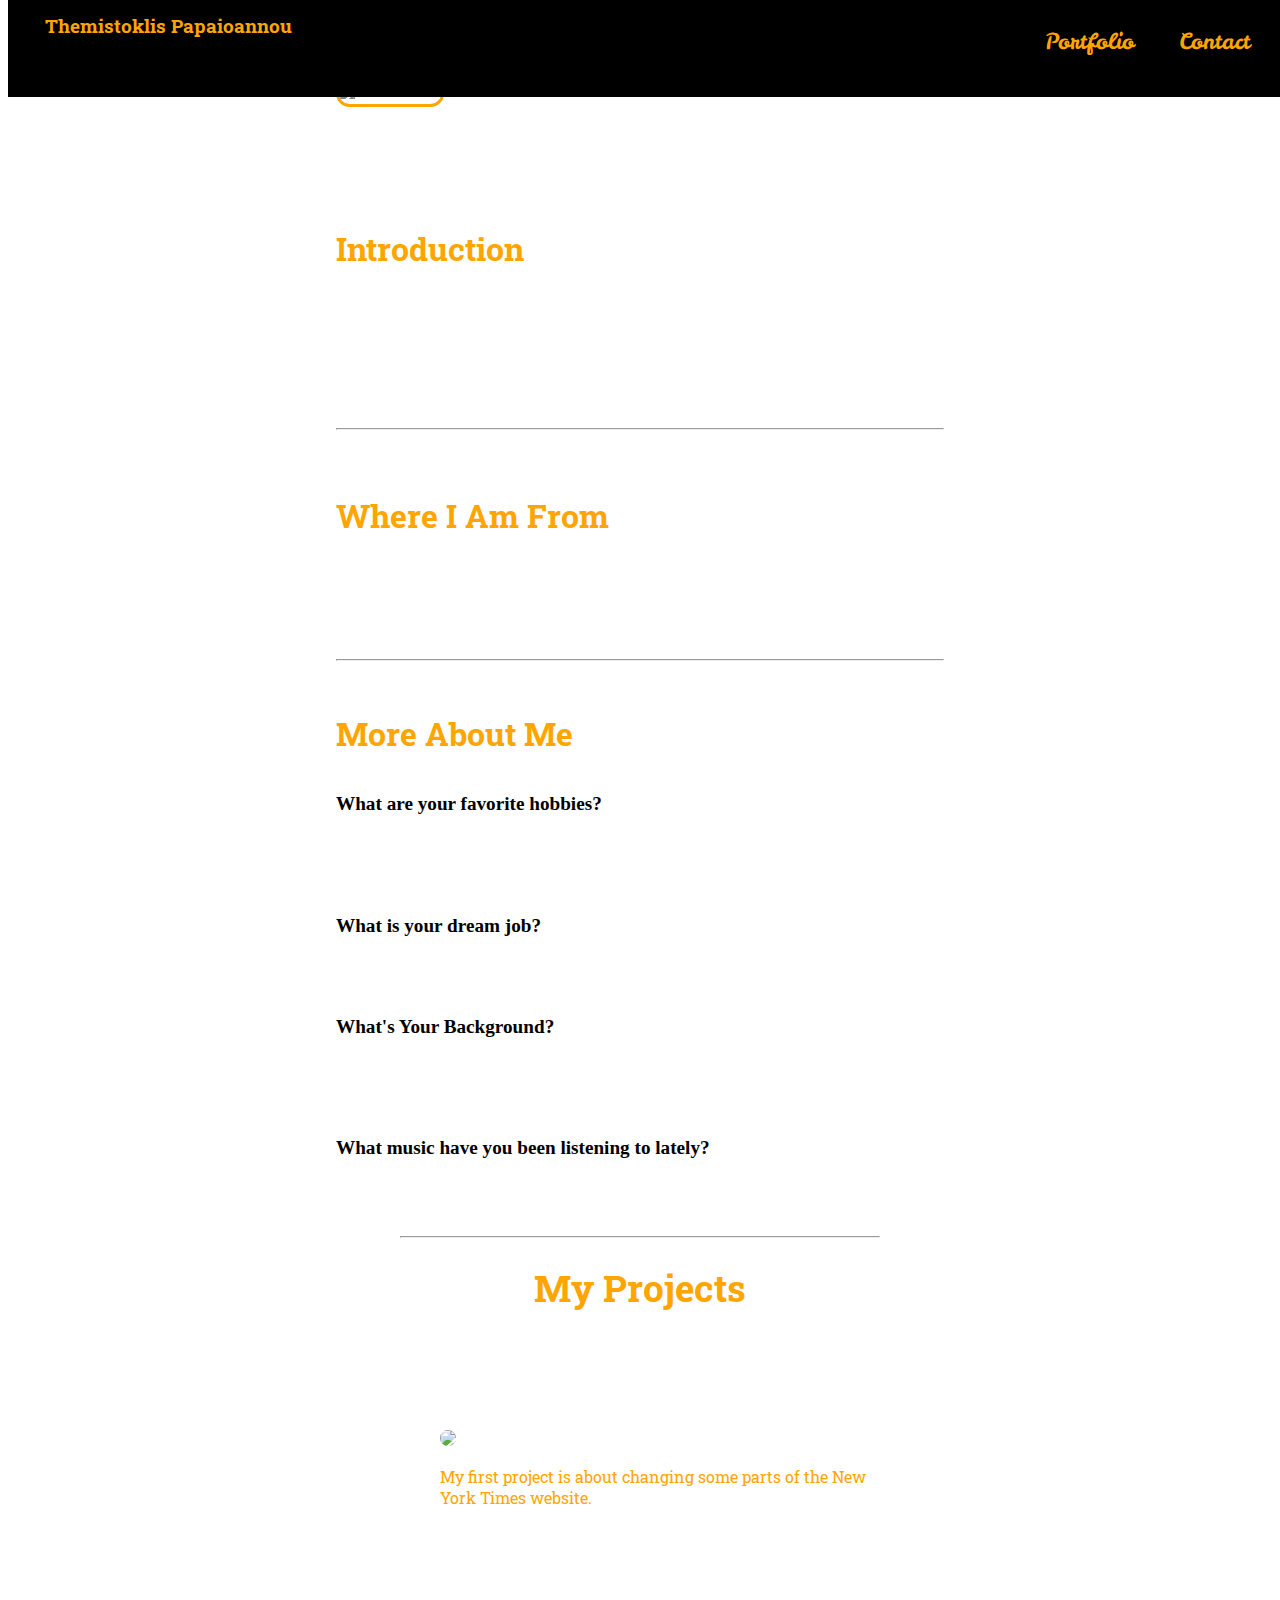
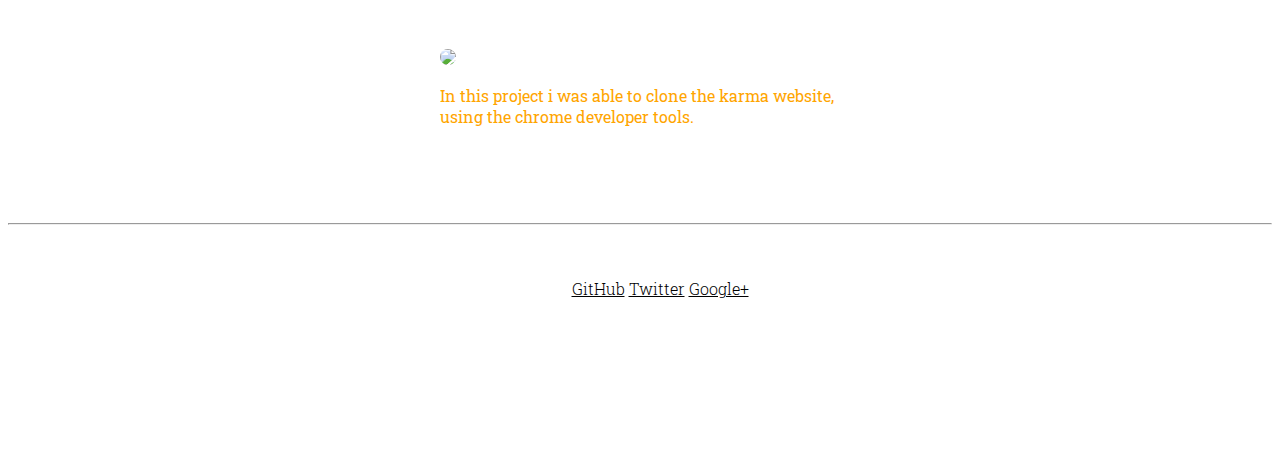
==== index.html @ d1a18df3 "del" ====
<!DOCTYPE html>
<html lang="en">
<head>
	<meta charset="UTF-8">
	<title>My portfolio</title>
  <link href='http://fonts.googleapis.com/css?family=Pacifico|Luckiest+Guy|Roboto+Slab' rel='stylesheet' type='text/css'>
  <link href='http://fonts.googleapis.com/css?family=Leckerli+One' rel='stylesheet' type='text/css'>
	<link rel="stylesheet" type= "text/css" href= "css/style.css">
</head>
<body>
<header class="masthead">
  <div class="nav-content"> 
 <ul class="navigation-section">
 <li class="contact"><a href="#contact">Contact</a></li>
   <li class="portfolio"><a href="#projects">Portfolio<a/></li>
   
  </ul>
  <h3 class="name">Themistoklis Papaioannou</h3>
  </div>
  </header>
<section class="introduction-section">
  <img class="photo" src="http://s16.postimg.org/r2xid5y1h/image.jpg" alt="Smiley face" height="150em" width="auto">
  <h1>Introduction</h1>
  <p> My name is Themistoklis Papaioannou.I am currently taking Thinkful.com courses to make my dream come true , becoming a Web Developer.</p>
  <p> Personal development is important for me and will do my best to achieve this through Thinkful's community.
<hr>
</section>
<section class="location-section">
  <h1> Where I Am From</h1>
  <p> I am from Corinth,Greece. It's a small town near Athens with a population of around 40.000 people. Corinth is considered a quiet city to live but you can visit remarkable places like Corinth's Canal or Ancient Corinth's ruins.
<hr>
</section>
<section class="questions-section">
  <h1> More About Me</h2>
<h2>What are your favorite hobbies?</h2>
<p>I love astronomy,internet,music and my favorite football team "Aris Thessaloniki".
  <h2>What is your dream job?</h2>
  <p>My dream job is to work as a freelancer.<p>
  <h2>What's Your Background?</h2>
  <p>I am self studying html , css and javascript for a while. Other than that i have a Bachelor degree of Accounting.
  <h2>What music have you been listening to lately?</h2>
      <p> I ve been listening to some of my favorite bands like God Is an Astronaut and Dead Moon.</p>
</section>
<a name="projects"></a>
<section class="projects-section">
    <hr>
    <div class="project-content">
    <h1 class="h1-projects"> My Projects </h1>
    <ul class="project-list">
      <li>
      <h3>Hack The Times</h3>
        <a href="http://s17.postimg.org/fvvagvktr/nyt_hack.png" target="_blank">
          <img class="project-images" src="http://s17.postimg.org/fvvagvktr/nyt_hack.png"></a>
      <p class="project-p">My first project is about changing some parts of the New York Times website.</p>
      </li>
      <li>
      <h3>Karma Clone</h3>
        <a href="http://s21.postimg.org/a7oe20413/karma_clone.png" target="_blank">
          <img class="project-images" src="http://s21.postimg.org/a7oe20413/karma_clone.png"></a>
      <p class="project-p">In this project i was able to clone the karma website, using the chrome developer tools.</p>
      </li>
      </ul>
      </div>
</section>
<hr>
<a name="contact"></a>
<footer class="content-footer">
<div class="footer-div">
  <p>Say hi to me on these social networks: </p>
  <ul class="social">
     <li><a href="https://github.com/themaras">GitHub</a></li>
        <li><a href="_INSERT_TWITTER_URL_HERE_">Twitter</a></li>
        <li><a href="https://plus.google.com/u/0/103976110571980804316/posts">Google+</a></li>
     <h4>Contact Me : themaras3@gmail.com</h4>
  </ul>
  </div>
  </footer>
	
</body>
</html>
---- css/style.css ----
body {
    /* Typography Declarations */
    color:white;
    font-size: 1em;
    font-family: "Roboto Slab","Helvetica Neue", sans-serif;
    background:url(http://arisegaming.files.wordpress.com/2013/05/website-background-2-1.jpg) ;
    background-size: 100% 100%;
    background-repeat: no-repeat;
  }

.content-footer,
.masthead-heading,
.masthead-intro {
   text-align: center;
}



.masthead-intro {
    /* Layout Declarations */
    margin-bottom: 0.1em;
    /* Typography Declarations */
    font-family: "Roboto Slab", Georgia, serif;
    font-size: 2em;
}

.masthead-heading {
    /* Layout Declarations */
    margin-top: -0.2em;
    /* Typography Declarations */
    font-family: "Roboto Slab", "Helvetica Neue", sans-serif;
    font-weight: bold;
    font-size: 6em;
    letter-spacing: -0.02em;
    text-transform: uppercase;
    color: #1E1001;
   }


.introduction-section,
.location-section,
.questions-section {
    max-width: 38em;
    margin-left: auto;
    margin-right: auto;
    margin-top: 2em;
}


.social > li {
    display: inline-block;
    font-weight: 300;
  }

.introduction-section > p,
.location-section > p,
.content-footer > p {
    /* Typography Declarations */
    font-weight: 300;
    letter-spacing: 0.05em;
    }

.questions-section > h2 {
    font-family: "Cursive", Georgia, serif;
    font-size: 1.2em;
    font-weight: bold;
    /* Layout */
    margin: 2em 0 1em 0;
    color:black;
}

section > h1 {
    margin-top: 2em;
}

/*.content-footer {
  /* Red, Green, Blue: #RRGGBB
    background-color: #090202;
    clear:both;
    margin-top:10em;
    margin-bottom:7em;
    max-width: 38em;
    margin-left: auto;
    margin-right: auto;
    margin-top: 2em;*/

  }

.introduction-section, .location-section, .questions-section  {
    border: px solid #BADA55;
    padding: 1em;
}

.questions-section {
    margin-top: -0.8em;

}

@media only screen and (max-width: 979px) {
    .masthead {
        padding: 3em 0;
    }
    .masthead-heading {
        font-size: 2em;
    }
}

@media only screen and (max-width: 979px) {
  .content-footer {
    font-size:0.85em;
  }
}

@media only screen and (max-width: 979px) {
   img {
    max-width: 100%;
    height: auto;
    }
    
  }

.photo {
    margin-top:3em;
    margin-bottom:3.5em;
    border-radius:4.4em;
    max-width:10em;
    border: 0.2em solid orange;
  
}

.navigation-section > li {
    display:inline-block;
    font-size:1.4em;
    font-family:'Leckerli one';
    float:right;
    margin:1em 1em 0em 1em;
    color: white;
    
    }

.project-list > li {
    margin-left:auto;
    margin-right:auto;
    }

.h1-projects {
    text-align:center;
    margin-bottom: 2em;
    color:orange;
    font-size:2.3em;
}

.projects-section, .project-p {
  max-width: 30em;
  margin-left: auto;
  margin-right: auto;
}

.project-p {
  margin-bottom: 6em;
  color:orange;
}

.project-images {
  width: 22em; 
  height: auto; 
  overflow: hidden;
  border-radius: 2em;
}

.navigation-section a {
  text-decoration:initial;
  color:orange;
}

.navigation-section {
  display: inline-block;
  background-color:black ;
  border-radius: 1em;
  color: #ffa500;
  text-decoration:none;
  float:right;
  border-top:3em solid black;
  margin-right: 1em;
}

.nav-content {
    background-color: black;
    position: fixed;
    width: 100%;
    z-index: 9999;
    border-bottom: 0.3em solid black;
    border-top: 0.3em solid black;
    margin-top: -6em;
    height: 17%;    
}

.portfolio,
.contact {
  margin-top: 1em;
  font-family: cursive;
  color: white;
    }


.name {
  margin-top: 3.9em;
  color:orange;
  margin-left: 2em;
}

h1 {
  color: orange;
}

.content-footer {
  background:url(http://judaliyoga.com/images/layout/background-footer.gif);
  margin:0 auto;
  background-size: 100% 100%;
  background-repeat: no-repeat;
  margin-bottom: 8em;
 }

 .social > li a {
  color:black;
}


.portfolio {
  -webkit-transition:all 0.5s ease-out;
  -moz-transition:all 0.5s ease-out;
  -ms-transition:all 0.5s ease-out;
  -o-transition:all 0.5s ease-out;
  transition:all 0.5s ease-out;
}

.portfolio:hover {
  -webkit-transform:scale(1.3);
  -moz-transform:scale(1.3);
  -ms-transform:scale(1.3);
  -o-transform:scale(1.3);
  transform:scale(1.3);
}

.contact {
  -webkit-transition:all 0.5s ease-out;
  -moz-transition:all 0.5s ease-out;
  -ms-transition:all 0.5s ease-out;
  -o-transition:all 0.5s ease-out;
  transition:all 0.5s ease-out;
}

.contact:hover {
  -webkit-transform:scale(1.3);
  -moz-transform:scale(1.3);
  -ms-transform:scale(1.3);
  -o-transform:scale(1.3);
  transform:scale(1.3);
}

.project-images {
  -webkit-transition:all 0.3s ease-out;
  -moz-transition:all 0.3s ease-out;
  -ms-transition:all 0.3s ease-out;
  -o-transition:all 0.3s ease-out;
  transition:all 0.3s ease-out;
}

.project-images:hover {
  -webkit-transform:scale(1.3);
  -moz-transform:scale(1.3);
  -ms-transform:scale(1.3);
  -o-transform:scale(1.3);
  transform:scale(1.1);
}

.photo {
  -webkit-transition:all 0.5s ease-out;
  -moz-transition:all 0.5s ease-out;
  -ms-transition:all 0.5s ease-out;
  -o-transition:all 0.5s ease-out;
  transition:all 0.5s ease-out;
}

.photo:hover {
  -webkit-transform:scale(1.3);
  -moz-transform:scale(1.3);
  -ms-transform:scale(1.3);
  -o-transform:scale(1.3);
  transform:scale(1.3);
}
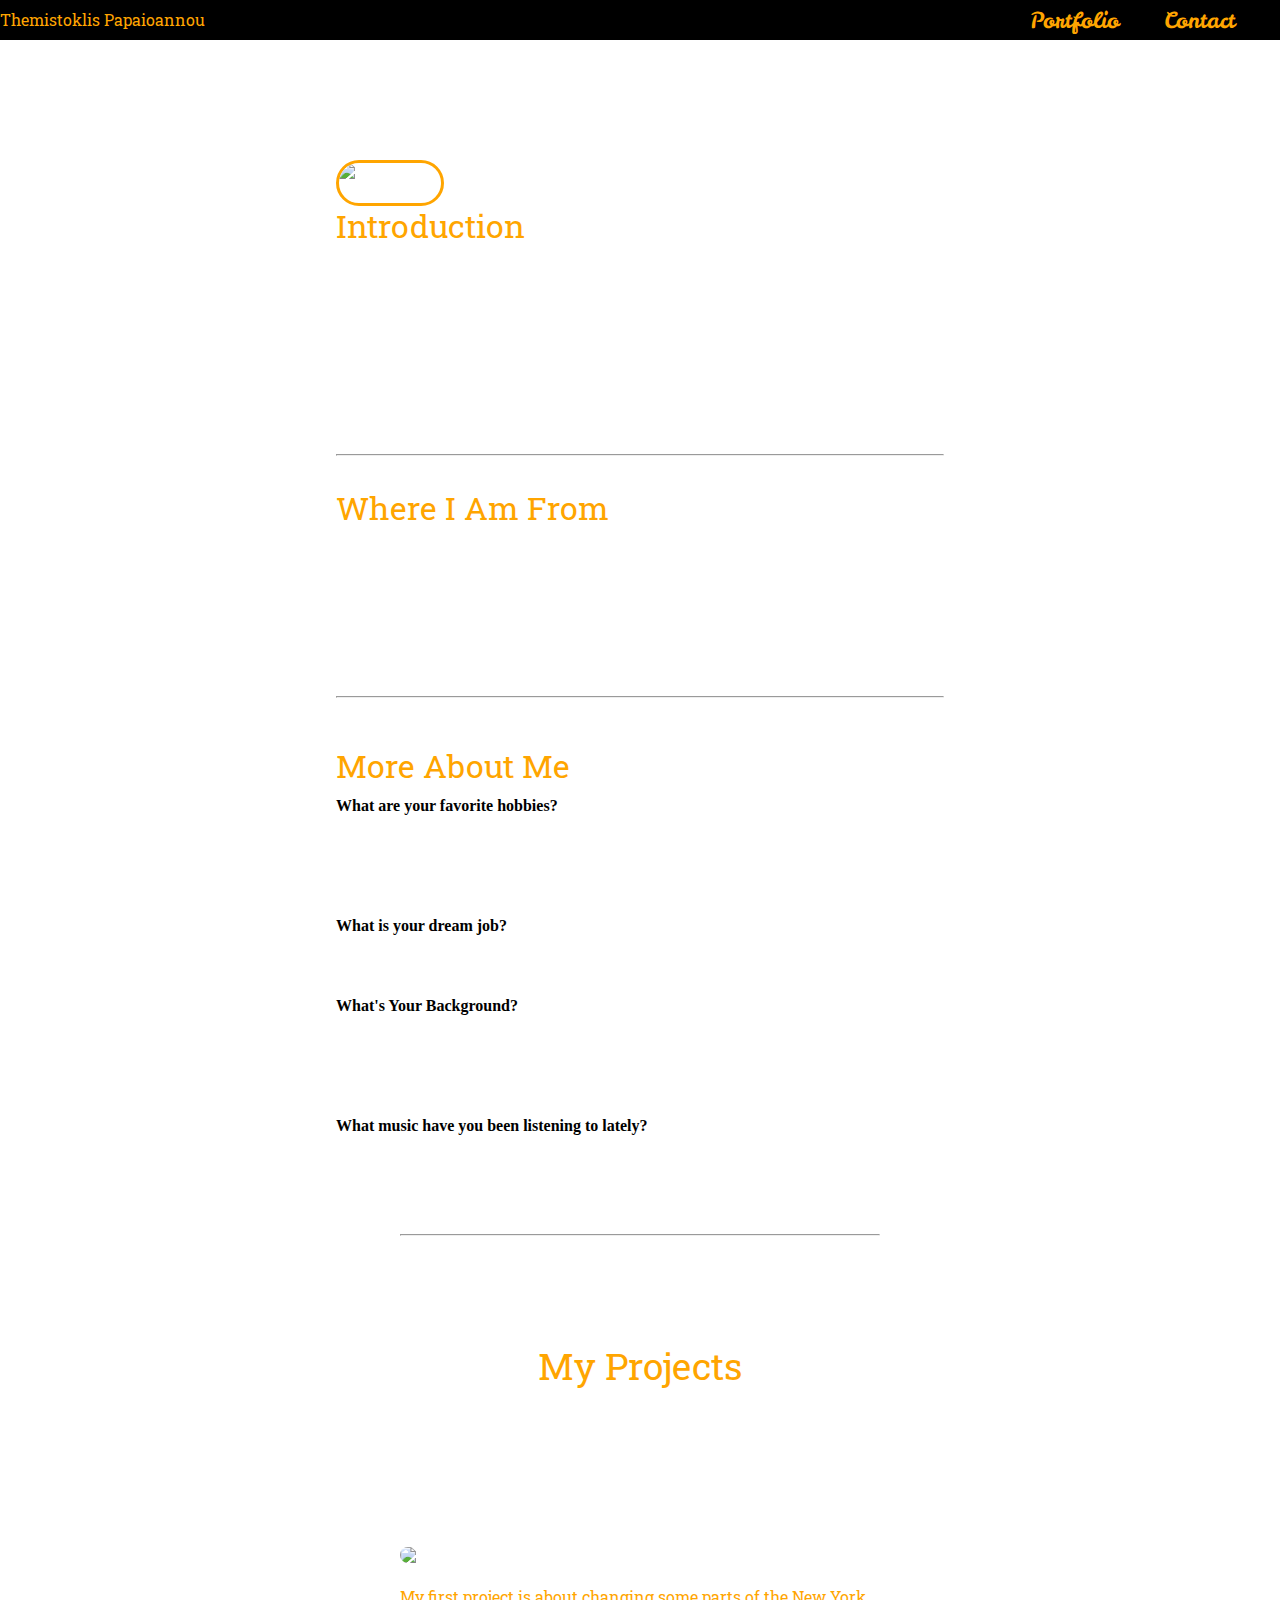
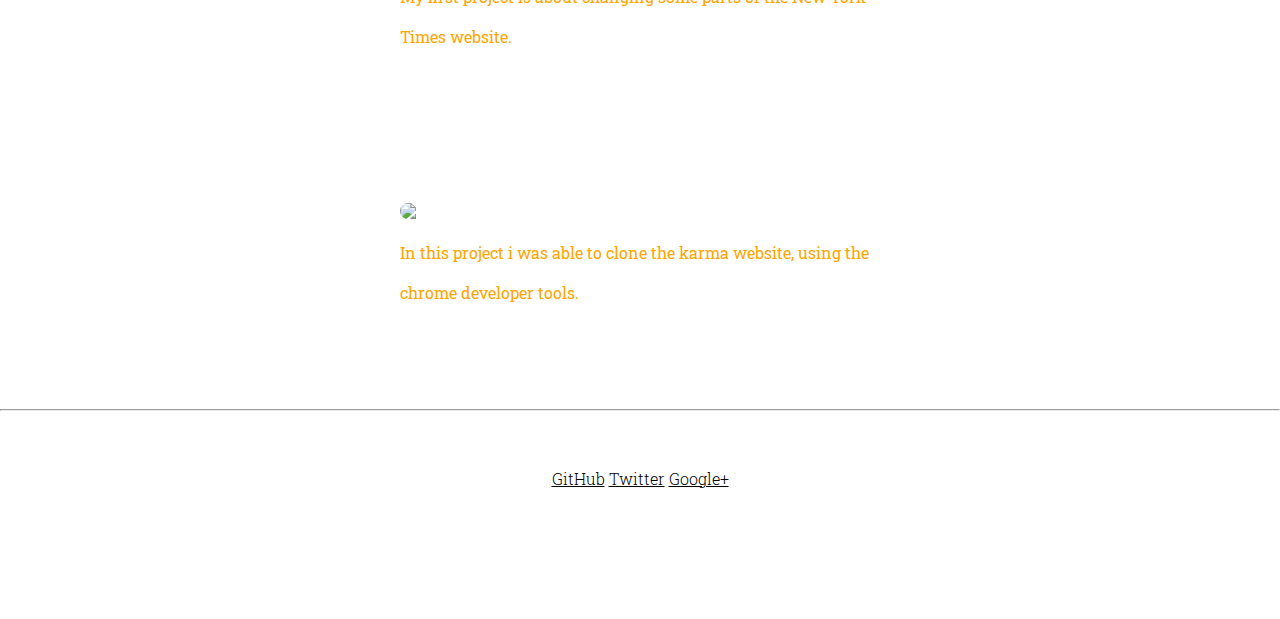
==== commit 8000db58: "gia na doume" ====
--- a/index.html
+++ b/index.html
@@ -13,13 +13,13 @@
  <ul class="navigation-section">
  <li class="contact"><a href="#contact">Contact</a></li>
    <li class="portfolio"><a href="#projects">Portfolio<a/></li>
-   
-  </ul>
+    </ul>
   <h3 class="name">Themistoklis Papaioannou</h3>
   </div>
   </header>
 <section class="introduction-section">
-  <img class="photo" src="http://s16.postimg.org/r2xid5y1h/image.jpg" alt="Smiley face" height="150em" width="auto">
+        <img class="photo" src="http://s16.postimg.org/r2xid5y1h/image.jpg" alt="Smiley face" height="150em" width="auto">
+
   <h1>Introduction</h1>
   <p> My name is Themistoklis Papaioannou.I am currently taking Thinkful.com courses to make my dream come true , becoming a Web Developer.</p>
   <p> Personal development is important for me and will do my best to achieve this through Thinkful's community.
@@ -31,19 +31,20 @@
 <hr>
 </section>
 <section class="questions-section">
-  <h1> More About Me</h2>
+  <h1 class="q1"> More About Me</h1>
 <h2>What are your favorite hobbies?</h2>
-<p>I love astronomy,internet,music and my favorite football team "Aris Thessaloniki".
+   <p>I love astronomy,internet,music and my favorite football team "Aris Thessaloniki".</p> 
   <h2>What is your dream job?</h2>
   <p>My dream job is to work as a freelancer.<p>
   <h2>What's Your Background?</h2>
-  <p>I am self studying html , css and javascript for a while. Other than that i have a Bachelor degree of Accounting.
+  <p>I am self studying html , css and javascript for a while. Other than that i have a Bachelor degree of Accounting.</p>
   <h2>What music have you been listening to lately?</h2>
-      <p> I ve been listening to some of my favorite bands like God Is an Astronaut and Dead Moon.</p>
+<p> I ve been listening to some of my favorite bands like God Is an Astronaut and Dead Moon.</p>
+<a name="projects"></a>
 </section>
-<a name="projects"></a>
 <section class="projects-section">
     <hr>
+      <a name="projects"></a>
     <div class="project-content">
     <h1 class="h1-projects"> My Projects </h1>
     <ul class="project-list">
--- a/css/style.css
+++ b/css/style.css
@@ -1,3 +1,52 @@
+/**
+ * Eric Meyer's Reset CSS v2.0 (http://meyerweb.com/eric/tools/css/reset/)
+ * http://cssreset.com
+ */
+html, body, div, span, applet, object, iframe,
+h1, h2, h3, h4, h5, h6, p, blockquote, pre,
+a, abbr, acronym, address, big, cite, code,
+del, dfn, em, img, ins, kbd, q, s, samp,
+small, strike, strong, sub, sup, tt, var,
+b, u, i, center,
+dl, dt, dd, ol, ul, li,
+fieldset, form, label, legend,
+table, caption, tbody, tfoot, thead, tr, th, td,
+article, aside, canvas, details, embed, 
+figure, figcaption, footer, header, hgroup, 
+menu, nav, output, ruby, section, summary,
+time, mark, audio, video {
+  margin: 0;
+  padding: 0;
+  border: 0;
+  font-size: 100%;
+  font: inherit;
+  vertical-align: baseline;
+}
+/* HTML5 display-role reset for older browsers */
+article, aside, details, figcaption, figure, 
+footer, header, hgroup, menu, nav, section {
+  display: block;
+}
+body {
+  line-height: 2.5em;
+}
+ol, ul {
+  list-style: none;
+}
+blockquote, q {
+  quotes: none;
+}
+blockquote:before, blockquote:after,
+q:before, q:after {
+  content: '';
+  content: none;
+}
+table {
+  border-collapse: collapse;
+  border-spacing: 0;
+}
+
+
 body {
     /* Typography Declarations */
     color:white;
@@ -6,36 +55,11 @@
     background:url(http://arisegaming.files.wordpress.com/2013/05/website-background-2-1.jpg) ;
     background-size: 100% 100%;
     background-repeat: no-repeat;
-  }
-
-.content-footer,
-.masthead-heading,
-.masthead-intro {
+      }
+
+.content-footer {
    text-align: center;
 }
-
-
-
-.masthead-intro {
-    /* Layout Declarations */
-    margin-bottom: 0.1em;
-    /* Typography Declarations */
-    font-family: "Roboto Slab", Georgia, serif;
-    font-size: 2em;
-}
-
-.masthead-heading {
-    /* Layout Declarations */
-    margin-top: -0.2em;
-    /* Typography Declarations */
-    font-family: "Roboto Slab", "Helvetica Neue", sans-serif;
-    font-weight: bold;
-    font-size: 6em;
-    letter-spacing: -0.02em;
-    text-transform: uppercase;
-    color: #1E1001;
-   }
-
 
 .introduction-section,
 .location-section,
@@ -46,7 +70,6 @@
     margin-top: 2em;
 }
 
-
 .social > li {
     display: inline-block;
     font-weight: 300;
@@ -55,44 +78,39 @@
 .introduction-section > p,
 .location-section > p,
 .content-footer > p {
-    /* Typography Declarations */
     font-weight: 300;
     letter-spacing: 0.05em;
-    }
-
-.questions-section > h2 {
+      color:white;
+
+    }
+
+.questions-section h1 {
+  font-size: 2em;
+
+}
+
+.questions-section h2 {
     font-family: "Cursive", Georgia, serif;
-    font-size: 1.2em;
+    font-size: 1em;
     font-weight: bold;
-    /* Layout */
-    margin: 2em 0 1em 0;
     color:black;
 }
 
-section > h1 {
-    margin-top: 2em;
-}
-
-/*.content-footer {
-  /* Red, Green, Blue: #RRGGBB
-    background-color: #090202;
-    clear:both;
-    margin-top:10em;
-    margin-bottom:7em;
-    max-width: 38em;
-    margin-left: auto;
-    margin-right: auto;
-    margin-top: 2em;*/
-
-  }
-
 .introduction-section, .location-section, .questions-section  {
-    border: px solid #BADA55;
-    padding: 1em;
+
+}
+
+.introduction-section > h1 {
+  font-size: 2em;
+
+}
+
+.location-section > h1 {
+  font-size: 2em;
 }
 
 .questions-section {
-    margin-top: -0.8em;
+  margin-top: 3em;
 
 }
 
@@ -120,20 +138,17 @@
   }
 
 .photo {
-    margin-top:3em;
-    margin-bottom:3.5em;
     border-radius:4.4em;
     max-width:10em;
     border: 0.2em solid orange;
-  
-}
+    margin-top: 8em;
+   }
 
 .navigation-section > li {
     display:inline-block;
     font-size:1.4em;
     font-family:'Leckerli one';
     float:right;
-    margin:1em 1em 0em 1em;
     color: white;
     
     }
@@ -145,9 +160,10 @@
 
 .h1-projects {
     text-align:center;
-    margin-bottom: 2em;
+    margin-bottom: 3em;
     color:orange;
     font-size:2.3em;
+    margin-top: 3em;
 }
 
 .projects-section, .project-p {
@@ -166,6 +182,7 @@
   height: auto; 
   overflow: hidden;
   border-radius: 2em;
+  display: inline-block;
 }
 
 .navigation-section a {
@@ -180,33 +197,32 @@
   color: #ffa500;
   text-decoration:none;
   float:right;
-  border-top:3em solid black;
-  margin-right: 1em;
 }
 
 .nav-content {
     background-color: black;
-    position: fixed;
     width: 100%;
     z-index: 9999;
-    border-bottom: 0.3em solid black;
-    border-top: 0.3em solid black;
-    margin-top: -6em;
-    height: 17%;    
-}
-
-.portfolio,
-.contact {
-  margin-top: 1em;
+    position: fixed;
+    margin-top: -2em;
+   }
+
+.portfolio {
   font-family: cursive;
   color: white;
+    margin-right: 2em;
+
+    }
+
+.contact {
+  font-family: cursive;
+  color: white;
+  margin-right: 2em;
     }
 
 
 .name {
-  margin-top: 3.9em;
   color:orange;
-  margin-left: 2em;
 }
 
 h1 {
@@ -216,9 +232,9 @@
 .content-footer {
   background:url(http://judaliyoga.com/images/layout/background-footer.gif);
   margin:0 auto;
-  background-size: 100% 100%;
+  background-size: 100% 90%;
   background-repeat: no-repeat;
-  margin-bottom: 8em;
+  margin-bottom: 5em;
  }
 
  .social > li a {
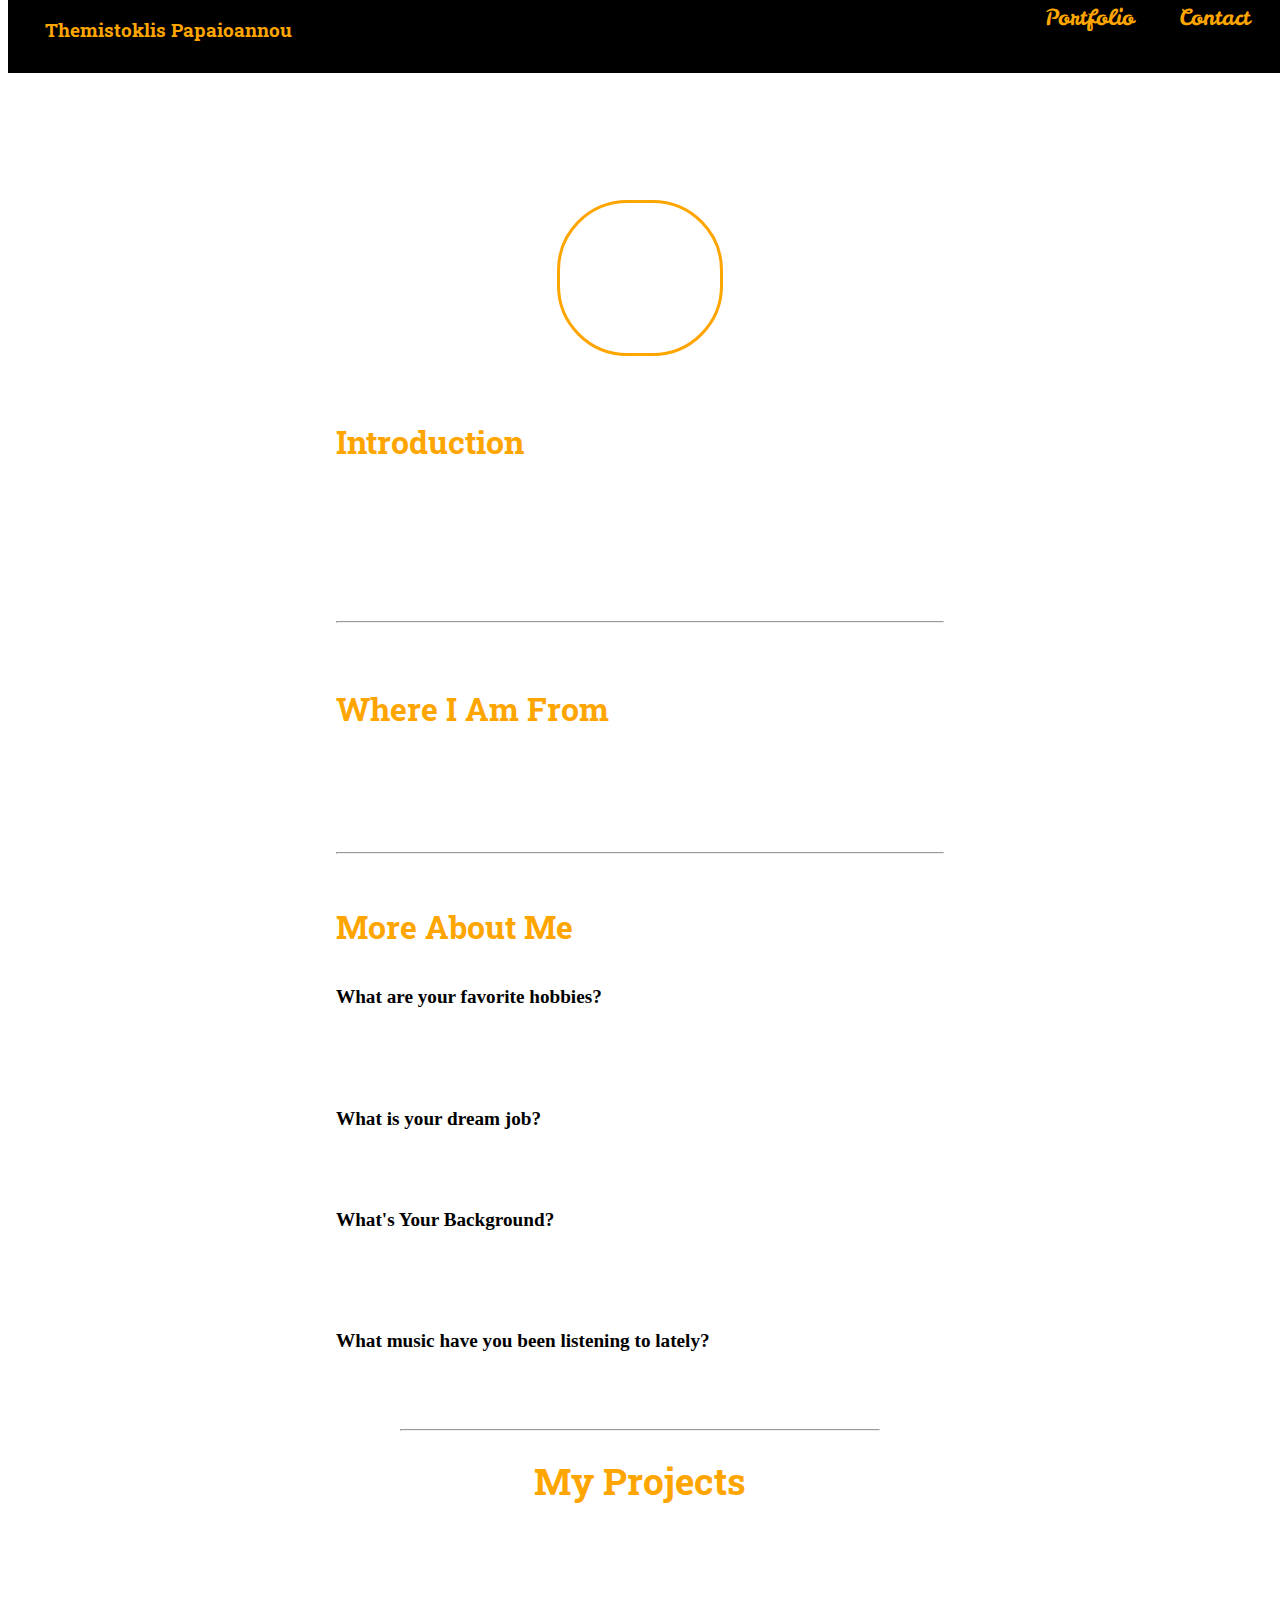
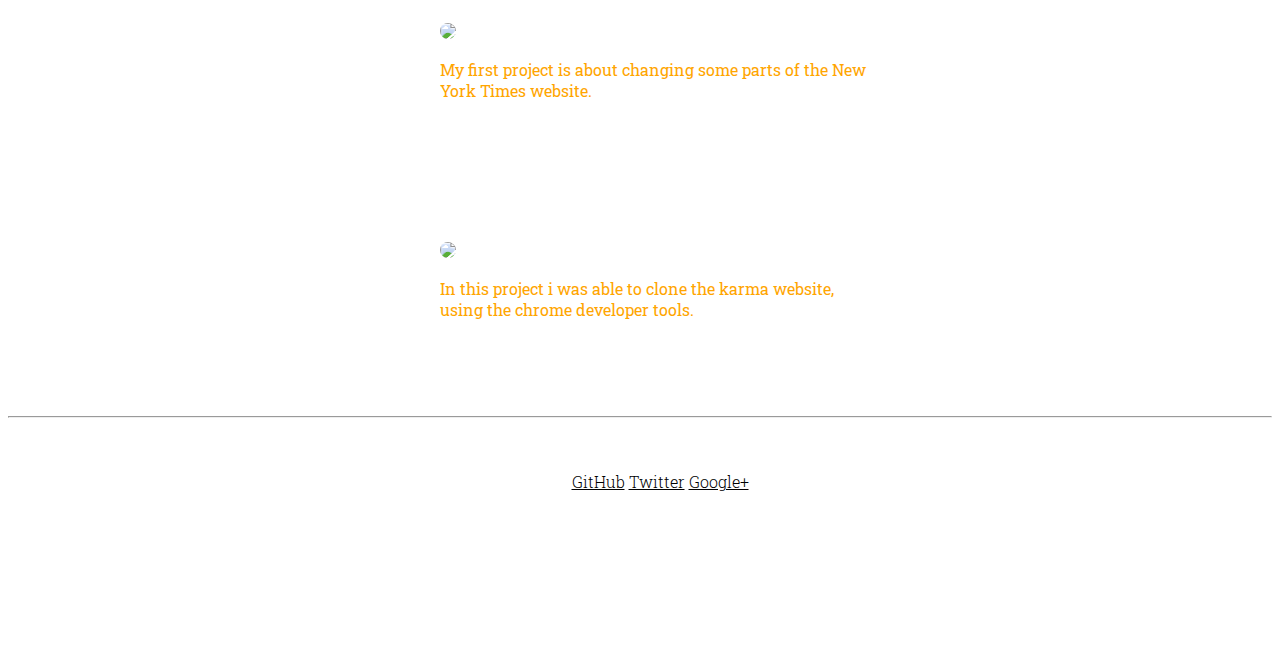
==== commit a9fd749a: "yes" ====
--- a/index.html
+++ b/index.html
@@ -13,12 +13,14 @@
  <ul class="navigation-section">
  <li class="contact"><a href="#contact">Contact</a></li>
    <li class="portfolio"><a href="#projects">Portfolio<a/></li>
-    </ul>
+  </ul>
   <h3 class="name">Themistoklis Papaioannou</h3>
   </div>
   </header>
+  <div class="photoc">
+    <img src="http://s16.postimg.org/r2xid5y1h/image.jpg" alt="Smiley face" height="150em" width="auto">
+    </div>
 <section class="introduction-section">
-        <img class="photo" src="http://s16.postimg.org/r2xid5y1h/image.jpg" alt="Smiley face" height="150em" width="auto">
 
   <h1>Introduction</h1>
   <p> My name is Themistoklis Papaioannou.I am currently taking Thinkful.com courses to make my dream come true , becoming a Web Developer.</p>
@@ -31,20 +33,19 @@
 <hr>
 </section>
 <section class="questions-section">
-  <h1 class="q1"> More About Me</h1>
+  <h1> More About Me</h2>
 <h2>What are your favorite hobbies?</h2>
-   <p>I love astronomy,internet,music and my favorite football team "Aris Thessaloniki".</p> 
+<p>I love astronomy,internet,music and my favorite football team "Aris Thessaloniki".
   <h2>What is your dream job?</h2>
   <p>My dream job is to work as a freelancer.<p>
   <h2>What's Your Background?</h2>
-  <p>I am self studying html , css and javascript for a while. Other than that i have a Bachelor degree of Accounting.</p>
+  <p>I am self studying html , css and javascript for a while. Other than that i have a Bachelor degree of Accounting.
   <h2>What music have you been listening to lately?</h2>
-<p> I ve been listening to some of my favorite bands like God Is an Astronaut and Dead Moon.</p>
+      <p> I ve been listening to some of my favorite bands like God Is an Astronaut and Dead Moon.</p>
+</section>
 <a name="projects"></a>
-</section>
 <section class="projects-section">
     <hr>
-      <a name="projects"></a>
     <div class="project-content">
     <h1 class="h1-projects"> My Projects </h1>
     <ul class="project-list">
--- a/css/style.css
+++ b/css/style.css
@@ -1,52 +1,3 @@
-/**
- * Eric Meyer's Reset CSS v2.0 (http://meyerweb.com/eric/tools/css/reset/)
- * http://cssreset.com
- */
-html, body, div, span, applet, object, iframe,
-h1, h2, h3, h4, h5, h6, p, blockquote, pre,
-a, abbr, acronym, address, big, cite, code,
-del, dfn, em, img, ins, kbd, q, s, samp,
-small, strike, strong, sub, sup, tt, var,
-b, u, i, center,
-dl, dt, dd, ol, ul, li,
-fieldset, form, label, legend,
-table, caption, tbody, tfoot, thead, tr, th, td,
-article, aside, canvas, details, embed, 
-figure, figcaption, footer, header, hgroup, 
-menu, nav, output, ruby, section, summary,
-time, mark, audio, video {
-  margin: 0;
-  padding: 0;
-  border: 0;
-  font-size: 100%;
-  font: inherit;
-  vertical-align: baseline;
-}
-/* HTML5 display-role reset for older browsers */
-article, aside, details, figcaption, figure, 
-footer, header, hgroup, menu, nav, section {
-  display: block;
-}
-body {
-  line-height: 2.5em;
-}
-ol, ul {
-  list-style: none;
-}
-blockquote, q {
-  quotes: none;
-}
-blockquote:before, blockquote:after,
-q:before, q:after {
-  content: '';
-  content: none;
-}
-table {
-  border-collapse: collapse;
-  border-spacing: 0;
-}
-
-
 body {
     /* Typography Declarations */
     color:white;
@@ -55,11 +6,36 @@
     background:url(http://arisegaming.files.wordpress.com/2013/05/website-background-2-1.jpg) ;
     background-size: 100% 100%;
     background-repeat: no-repeat;
-      }
-
-.content-footer {
+  }
+
+.content-footer,
+.masthead-heading,
+.masthead-intro {
    text-align: center;
 }
+
+
+
+.masthead-intro {
+    /* Layout Declarations */
+    margin-bottom: 0.1em;
+    /* Typography Declarations */
+    font-family: "Roboto Slab", Georgia, serif;
+    font-size: 2em;
+}
+
+.masthead-heading {
+    /* Layout Declarations */
+    margin-top: -0.2em;
+    /* Typography Declarations */
+    font-family: "Roboto Slab", "Helvetica Neue", sans-serif;
+    font-weight: bold;
+    font-size: 6em;
+    letter-spacing: -0.02em;
+    text-transform: uppercase;
+    color: #1E1001;
+   }
+
 
 .introduction-section,
 .location-section,
@@ -70,6 +46,7 @@
     margin-top: 2em;
 }
 
+
 .social > li {
     display: inline-block;
     font-weight: 300;
@@ -78,50 +55,58 @@
 .introduction-section > p,
 .location-section > p,
 .content-footer > p {
+    /* Typography Declarations */
     font-weight: 300;
     letter-spacing: 0.05em;
-      color:white;
-
-    }
-
-.questions-section h1 {
-  font-size: 2em;
-
-}
-
-.questions-section h2 {
+    }
+
+.questions-section > h2 {
     font-family: "Cursive", Georgia, serif;
-    font-size: 1em;
+    font-size: 1.2em;
     font-weight: bold;
+    /* Layout */
+    margin: 2em 0 1em 0;
     color:black;
 }
 
+section > h1 {
+    margin-top: 2em;
+}
+
+/*.content-footer {
+  /* Red, Green, Blue: #RRGGBB
+    background-color: #090202;
+    clear:both;
+    margin-top:10em;
+    margin-bottom:7em;
+    max-width: 38em;
+    margin-left: auto;
+    margin-right: auto;
+    margin-top: 2em;*/
+
+  }
+
 .introduction-section, .location-section, .questions-section  {
-
-}
-
-.introduction-section > h1 {
-  font-size: 2em;
-
-}
-
-.location-section > h1 {
-  font-size: 2em;
+    border: px solid #BADA55;
+    padding: 1em;
 }
 
 .questions-section {
-  margin-top: 3em;
+    margin-top: -0.8em;
 
 }
 
 @media only screen and (max-width: 979px) {
-    .masthead {
+    .masthead          {
         padding: 3em 0;
     }
     .masthead-heading {
         font-size: 2em;
     }
-}
+    .nav-content h3   {
+    display:none;
+    }
+     }
 
 @media only screen and (max-width: 979px) {
   .content-footer {
@@ -138,17 +123,27 @@
   }
 
 .photo {
+  
+    
+}
+
+.photoc img {
+   margin-right: auto;
+    margin-left: auto;
+    display: block;
+      margin-bottom:3.4em;
     border-radius:4.4em;
     max-width:10em;
     border: 0.2em solid orange;
-    margin-top: 8em;
-   }
-
+    margin-top: 7em;
+
+}
 .navigation-section > li {
     display:inline-block;
     font-size:1.4em;
     font-family:'Leckerli one';
     float:right;
+    margin:1em 1em 0em 1em;
     color: white;
     
     }
@@ -160,10 +155,9 @@
 
 .h1-projects {
     text-align:center;
-    margin-bottom: 3em;
+    margin-bottom: 2em;
     color:orange;
     font-size:2.3em;
-    margin-top: 3em;
 }
 
 .projects-section, .project-p {
@@ -182,7 +176,6 @@
   height: auto; 
   overflow: hidden;
   border-radius: 2em;
-  display: inline-block;
 }
 
 .navigation-section a {
@@ -197,32 +190,33 @@
   color: #ffa500;
   text-decoration:none;
   float:right;
+  border-top:3em solid black;
+  margin-right: 1em;
 }
 
 .nav-content {
     background-color: black;
+    position: fixed;
     width: 100%;
     z-index: 9999;
-    position: fixed;
-    margin-top: -2em;
-   }
-
-.portfolio {
+    border-bottom: 0.3em solid black;
+    border-top: 0.3em solid black;
+    margin-top: -6em;
+    height: 17%;    
+}
+
+.portfolio,
+.contact {
+  margin-top: 1em;
   font-family: cursive;
   color: white;
-    margin-right: 2em;
-
-    }
-
-.contact {
-  font-family: cursive;
-  color: white;
-  margin-right: 2em;
     }
 
 
 .name {
+  padding-top: 4.4em;
   color:orange;
+  margin-left: 2em;
 }
 
 h1 {
@@ -232,9 +226,9 @@
 .content-footer {
   background:url(http://judaliyoga.com/images/layout/background-footer.gif);
   margin:0 auto;
-  background-size: 100% 90%;
+  background-size: 100% 100%;
   background-repeat: no-repeat;
-  margin-bottom: 5em;
+  margin-bottom: 8em;
  }
 
  .social > li a {
@@ -304,4 +298,8 @@
   -ms-transform:scale(1.3);
   -o-transform:scale(1.3);
   transform:scale(1.3);
+}
+
+header {
+  padding-bottom: 5em;
 }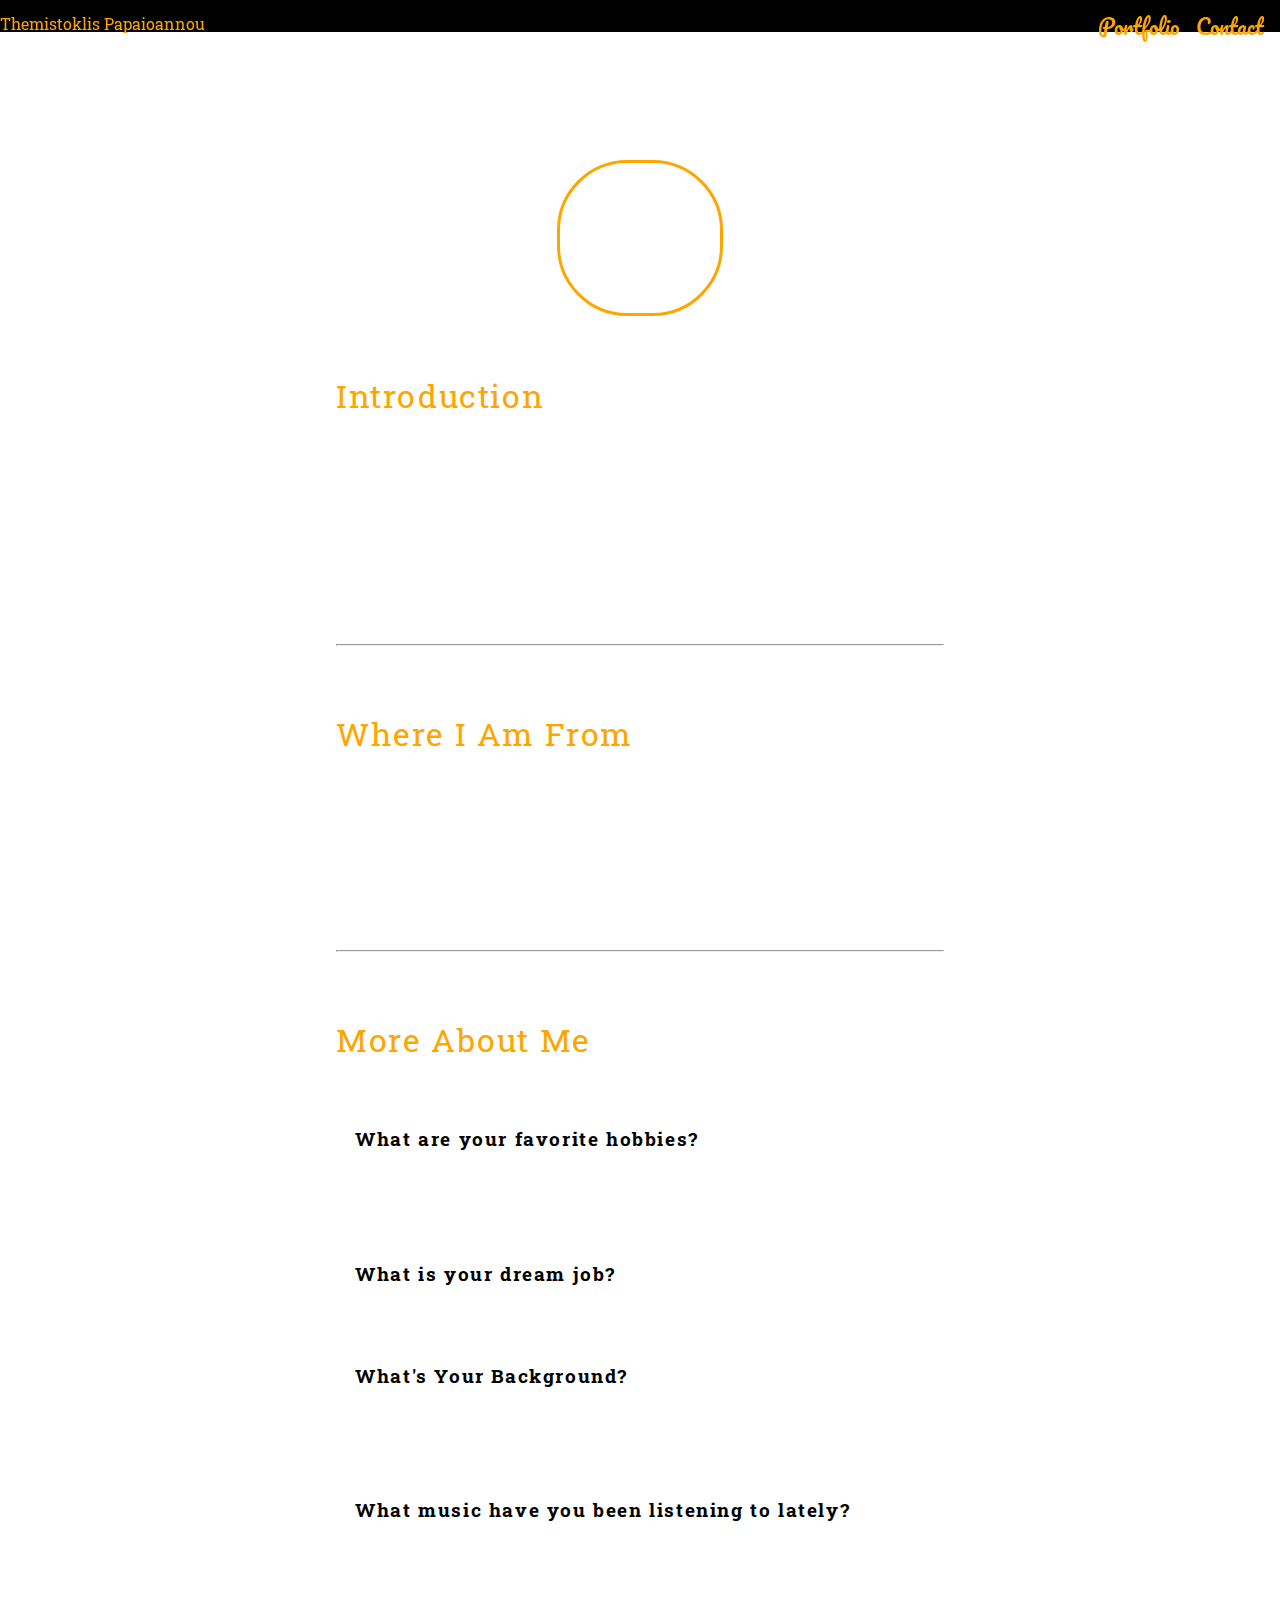
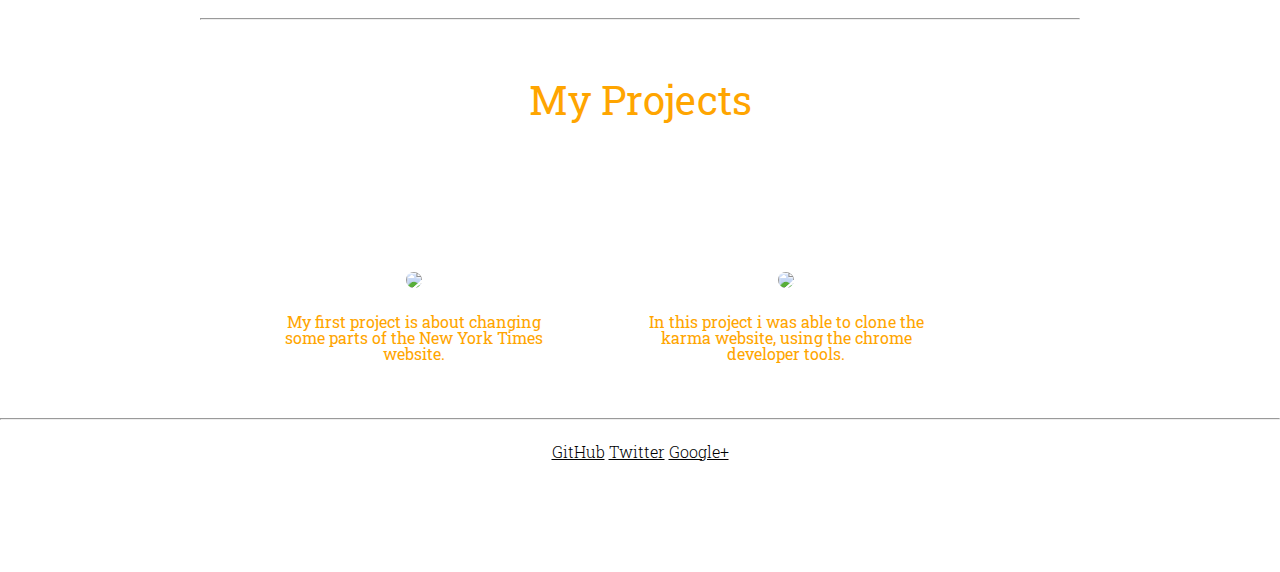
==== commit dbb9cef7: "final" ====
--- a/index.html
+++ b/index.html
@@ -10,18 +10,17 @@
 <body>
 <header class="masthead">
   <div class="nav-content"> 
- <ul class="navigation-section">
- <li class="contact"><a href="#contact">Contact</a></li>
-   <li class="portfolio"><a href="#projects">Portfolio<a/></li>
+ <ul>
+ <li><a href="#contact">Contact</a></li>
+ <li><a href="#projects">Portfolio<a/></li>
   </ul>
-  <h3 class="name">Themistoklis Papaioannou</h3>
+  <h3 id="name">Themistoklis Papaioannou</h3>
   </div>
   </header>
   <div class="photoc">
     <img src="http://s16.postimg.org/r2xid5y1h/image.jpg" alt="Smiley face" height="150em" width="auto">
     </div>
 <section class="introduction-section">
-
   <h1>Introduction</h1>
   <p> My name is Themistoklis Papaioannou.I am currently taking Thinkful.com courses to make my dream come true , becoming a Web Developer.</p>
   <p> Personal development is important for me and will do my best to achieve this through Thinkful's community.
@@ -44,22 +43,26 @@
       <p> I ve been listening to some of my favorite bands like God Is an Astronaut and Dead Moon.</p>
 </section>
 <a name="projects"></a>
-<section class="projects-section">
+<section class="project-section">
     <hr>
     <div class="project-content">
-    <h1 class="h1-projects"> My Projects </h1>
-    <ul class="project-list">
+    <h1> My Projects </h1>
+    <ul>
       <li>
-      <h3>Hack The Times</h3>
+        <div class="times">
+      <h2>Hack The Times</h2>
         <a href="http://s17.postimg.org/fvvagvktr/nyt_hack.png" target="_blank">
-          <img class="project-images" src="http://s17.postimg.org/fvvagvktr/nyt_hack.png"></a>
-      <p class="project-p">My first project is about changing some parts of the New York Times website.</p>
+          <img src="http://s17.postimg.org/fvvagvktr/nyt_hack.png"></a>
+      <p>My first project is about changing some parts of the New York Times website.</p>
+      </div>
       </li>
       <li>
-      <h3>Karma Clone</h3>
+      <div class="karma">
+      <h2>Karma Clone</h2>
         <a href="http://s21.postimg.org/a7oe20413/karma_clone.png" target="_blank">
-          <img class="project-images" src="http://s21.postimg.org/a7oe20413/karma_clone.png"></a>
-      <p class="project-p">In this project i was able to clone the karma website, using the chrome developer tools.</p>
+          <img src="http://s21.postimg.org/a7oe20413/karma_clone.png"></a>
+      <p>In this project i was able to clone the karma website, using the chrome developer tools.</p>
+      </div>
       </li>
       </ul>
       </div>
@@ -77,6 +80,5 @@
   </ul>
   </div>
   </footer>
-	
-</body>
+	</body>
 </html>--- a/css/style.css
+++ b/css/style.css
@@ -1,3 +1,54 @@
+
+/**
+ * Eric Meyer's Reset CSS v2.0 (http://meyerweb.com/eric/tools/css/reset/)
+ * http://cssreset.com
+ */
+html, body, div, span, applet, object, iframe,
+h1, h2, h3, h4, h5, h6, p, blockquote, pre,
+a, abbr, acronym, address, big, cite, code,
+del, dfn, em, img, ins, kbd, q, s, samp,
+small, strike, strong, sub, sup, tt, var,
+b, u, i, center,
+dl, dt, dd, ol, ul, li,
+fieldset, form, label, legend,
+table, caption, tbody, tfoot, thead, tr, th, td,
+article, aside, canvas, details, embed, 
+figure, figcaption, footer, header, hgroup, 
+menu, nav, output, ruby, section, summary,
+time, mark, audio, video {
+  margin: 0;
+  padding: 0;
+  border: 0;
+  font-size: 100%;
+  font: inherit;
+  vertical-align: baseline;
+}
+/* HTML5 display-role reset for older browsers */
+article, aside, details, figcaption, figure, 
+footer, header, hgroup, menu, nav, section {
+  display: block;
+}
+body {
+  line-height: 1;
+}
+ol, ul {
+  list-style: none;
+}
+blockquote, q {
+  quotes: none;
+}
+blockquote:before, blockquote:after,
+q:before, q:after {
+  content: '';
+  content: none;
+}
+table {
+  border-collapse: collapse;
+  border-spacing: 0;
+}
+
+/*Body*/
+
 body {
     /* Typography Declarations */
     color:white;
@@ -8,34 +59,45 @@
     background-repeat: no-repeat;
   }
 
-.content-footer,
-.masthead-heading,
-.masthead-intro {
-   text-align: center;
-}
-
-
-
-.masthead-intro {
-    /* Layout Declarations */
-    margin-bottom: 0.1em;
-    /* Typography Declarations */
-    font-family: "Roboto Slab", Georgia, serif;
-    font-size: 2em;
-}
-
-.masthead-heading {
-    /* Layout Declarations */
-    margin-top: -0.2em;
-    /* Typography Declarations */
-    font-family: "Roboto Slab", "Helvetica Neue", sans-serif;
-    font-weight: bold;
-    font-size: 6em;
-    letter-spacing: -0.02em;
-    text-transform: uppercase;
-    color: #1E1001;
-   }
-
+/*Navigation bar*/
+
+.nav-content {
+    background-color: black;
+    position: fixed;
+    width: 100%;
+    z-index: 9999;
+    height:2em;
+  }
+
+.nav-content li {
+    display: inline-block;
+    float: right;
+    padding-right: 1em;
+    padding-top:1em; 
+}
+
+.nav-content ul li a {
+    text-decoration:none;
+    display: block;
+    color:orange;
+    font-family: "pacifico";
+    font-size: 1.3em;
+ }
+
+#name {
+  color:orange;
+  padding-top: 1em;
+}
+
+/*Content Section*/
+
+h1 {
+  color: orange;
+}
+
+.photoc {
+  padding-top: 10em;
+}
 
 .introduction-section,
 .location-section,
@@ -43,200 +105,110 @@
     max-width: 38em;
     margin-left: auto;
     margin-right: auto;
-    margin-top: 2em;
-}
-
-
-.social > li {
-    display: inline-block;
-    font-weight: 300;
-  }
-
-.introduction-section > p,
-.location-section > p,
-.content-footer > p {
-    /* Typography Declarations */
-    font-weight: 300;
-    letter-spacing: 0.05em;
+    padding-top: 4em;
+    letter-spacing: 0.1em;
+    line-height: 2em;
     }
 
+.introduction-section h1 {
+      font-size: 2em; 
+      padding-bottom: 2em;
+}
+
+
+.location-section h1 {
+    font-size: 2em; 
+    padding-bottom: 2em;
+}
+
+
+.questions-section h1 {
+  font-size: 2em; 
+  padding-bottom: 1.5em;
+}
+
 .questions-section > h2 {
-    font-family: "Cursive", Georgia, serif;
+    font-family: "roboto Slab", Georgia, serif;
     font-size: 1.2em;
     font-weight: bold;
-    /* Layout */
-    margin: 2em 0 1em 0;
     color:black;
-}
-
-section > h1 {
-    margin-top: 2em;
-}
-
-/*.content-footer {
-  /* Red, Green, Blue: #RRGGBB
-    background-color: #090202;
-    clear:both;
-    margin-top:10em;
-    margin-bottom:7em;
-    max-width: 38em;
-    margin-left: auto;
+    margin:1em;
+}
+
+.photoc img {
     margin-right: auto;
-    margin-top: 2em;*/
-
-  }
-
-.introduction-section, .location-section, .questions-section  {
-    border: px solid #BADA55;
-    padding: 1em;
-}
-
-.questions-section {
-    margin-top: -0.8em;
-
-}
-
-@media only screen and (max-width: 979px) {
-    .masthead          {
-        padding: 3em 0;
-    }
-    .masthead-heading {
-        font-size: 2em;
-    }
-    .nav-content h3   {
-    display:none;
-    }
-     }
-
-@media only screen and (max-width: 979px) {
-  .content-footer {
-    font-size:0.85em;
-  }
-}
-
-@media only screen and (max-width: 979px) {
-   img {
-    max-width: 100%;
-    height: auto;
-    }
-    
-  }
-
-.photo {
-  
-    
-}
-
-.photoc img {
-   margin-right: auto;
     margin-left: auto;
     display: block;
-      margin-bottom:3.4em;
     border-radius:4.4em;
     max-width:10em;
     border: 0.2em solid orange;
-    margin-top: 7em;
-
-}
-.navigation-section > li {
-    display:inline-block;
-    font-size:1.4em;
-    font-family:'Leckerli one';
-    float:right;
-    margin:1em 1em 0em 1em;
-    color: white;
-    
+}
+
+/*Projects*/
+
+.project-content ul > li {
+   display: inline-block;
     }
 
-.project-list > li {
-    margin-left:auto;
-    margin-right:auto;
-    }
-
-.h1-projects {
-    text-align:center;
-    margin-bottom: 2em;
-    color:orange;
-    font-size:2.3em;
-}
-
-.projects-section, .project-p {
-  max-width: 30em;
+.project-section {
+  max-width: 55em;
+  margin-right: auto;
   margin-left: auto;
-  margin-right: auto;
-}
-
-.project-p {
-  margin-bottom: 6em;
-  color:orange;
-}
-
-.project-images {
-  width: 22em; 
+  text-align: center;
+  padding-bottom: 3em;
+  }
+
+.project-content img {
+  width: 20em; 
   height: auto; 
-  overflow: hidden;
   border-radius: 2em;
-}
-
-.navigation-section a {
-  text-decoration:initial;
-  color:orange;
-}
-
-.navigation-section {
-  display: inline-block;
-  background-color:black ;
-  border-radius: 1em;
-  color: #ffa500;
-  text-decoration:none;
-  float:right;
-  border-top:3em solid black;
-  margin-right: 1em;
-}
-
-.nav-content {
-    background-color: black;
-    position: fixed;
-    width: 100%;
-    z-index: 9999;
-    border-bottom: 0.3em solid black;
-    border-top: 0.3em solid black;
-    margin-top: -6em;
-    height: 17%;    
-}
-
-.portfolio,
-.contact {
-  margin-top: 1em;
-  font-family: cursive;
-  color: white;
-    }
-
-
-.name {
-  padding-top: 4.4em;
-  color:orange;
-  margin-left: 2em;
-}
-
-h1 {
+   }
+
+.project-content div {
+  padding-right: 5em;
+   }
+
+.project-content p {
+  max-width: 18em;
+  padding-top: 1.5em;
   color: orange;
-}
+ }
+
+.project-content h1{
+font-size: 2.5em;
+padding-bottom: 2em;
+padding-top: 1.3em;
+ }
+
+.project-content h2{
+font-size: 1.5em;
+padding-bottom: 2em;
+ }
+
+
+/*Footer*/
 
 .content-footer {
   background:url(http://judaliyoga.com/images/layout/background-footer.gif);
   margin:0 auto;
   background-size: 100% 100%;
   background-repeat: no-repeat;
-  margin-bottom: 8em;
+  text-align: center;
+  padding-bottom: 6em;
  }
 
  .social > li a {
   color:black;
 }
 
-
-.portfolio {
+.social > li {
+    display: inline-block;
+    font-weight: 300;
+  }
+
+
+/*Special*/
+ .nav-content li a {
   -webkit-transition:all 0.5s ease-out;
   -moz-transition:all 0.5s ease-out;
   -ms-transition:all 0.5s ease-out;
@@ -244,7 +216,7 @@
   transition:all 0.5s ease-out;
 }
 
-.portfolio:hover {
+.nav-content li a:hover {
   -webkit-transform:scale(1.3);
   -moz-transform:scale(1.3);
   -ms-transform:scale(1.3);
@@ -252,7 +224,7 @@
   transform:scale(1.3);
 }
 
-.contact {
+.project-content li a {
   -webkit-transition:all 0.5s ease-out;
   -moz-transition:all 0.5s ease-out;
   -ms-transition:all 0.5s ease-out;
@@ -260,46 +232,30 @@
   transition:all 0.5s ease-out;
 }
 
-.contact:hover {
-  -webkit-transform:scale(1.3);
-  -moz-transform:scale(1.3);
-  -ms-transform:scale(1.3);
-  -o-transform:scale(1.3);
-  transform:scale(1.3);
-}
-
-.project-images {
-  -webkit-transition:all 0.3s ease-out;
-  -moz-transition:all 0.3s ease-out;
-  -ms-transition:all 0.3s ease-out;
-  -o-transition:all 0.3s ease-out;
-  transition:all 0.3s ease-out;
-}
-
-.project-images:hover {
-  -webkit-transform:scale(1.3);
-  -moz-transform:scale(1.3);
-  -ms-transform:scale(1.3);
-  -o-transform:scale(1.3);
+.project-content li a:hover {
+  -webkit-transform:scale(1.1);
+  -moz-transform:scale(1.1);
+  -ms-transform:scale(1.1);
+  -o-transform:scale(1.1);
   transform:scale(1.1);
 }
 
-.photo {
-  -webkit-transition:all 0.5s ease-out;
-  -moz-transition:all 0.5s ease-out;
-  -ms-transition:all 0.5s ease-out;
-  -o-transition:all 0.5s ease-out;
-  transition:all 0.5s ease-out;
-}
-
-.photo:hover {
-  -webkit-transform:scale(1.3);
-  -moz-transform:scale(1.3);
-  -ms-transform:scale(1.3);
-  -o-transform:scale(1.3);
-  transform:scale(1.3);
-}
-
-header {
-  padding-bottom: 5em;
+/*Media Queries*/
+
+@media only screen and (max-width: 930px) {
+  .project-content div img {
+    width: 10em;
+}
+  }
+
+@media only screen and (max-width: 979px) {
+  .content-footer {
+    font-size:0.85em;
+  }
+}
+
+@media only screen and (max-width: 633px) {
+.nav-content h3   {
+    display:none;
+    }
 }